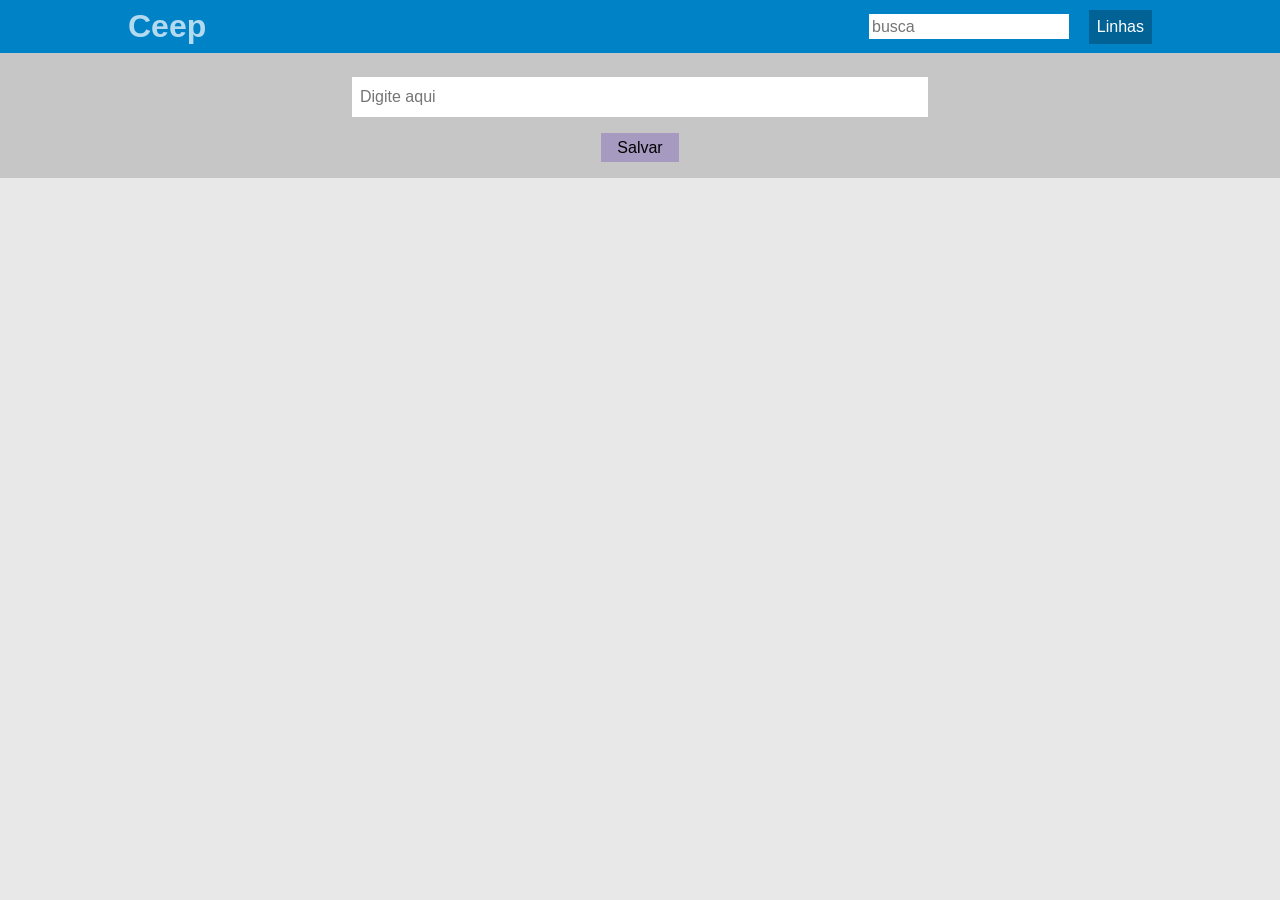
==== index.html @ 25ee8b92 "Adicionando arquivos do projeto" ====
<!DOCTYPE html>
<html lang="pt-br">
<head>
  <meta charset="UTF-8">
  <meta name="viewport" content="width=device-width">
  <link rel="stylesheet" href="css/estilos.css">
  <link rel="stylesheet" href="css/opcoesDaPagina.css">
  <link rel="stylesheet" href="css/opcoesDoCartao.css">
  <link rel="stylesheet" href="css/cabecalho.css">
	<link rel="stylesheet" href="css/login.css">
	<link rel="stylesheet" href="css/loginForm.css">
	<link rel="stylesheet" href="css/loginStatus.css">
  <link rel="stylesheet" href="css/cartao.css">
  <link rel="stylesheet" href="css/novoCartao.css">
  <link rel="stylesheet" href="css/mural.css">
  <title>Ceep</title>
</head>
<body>
  <header class="cabecalho container">
    <h1 class="cabecalho-logo">
      Ceep
    </h1>
    <div class="opcoesDaPagina">
		<input type="search" placeholder="busca" id="busca" class="opcoesDaPagina-opcao">
		<button id="mudaLayout" class="opcoesDaPagina-opcao opcoesDaPagina-botao">Linhas</button>
    </div>
  </header>
	<form class="novoCartao container">
		<textarea class="novoCartao-conteudo" name="novoCartao-conteudo" placeholder="Digite aqui"></textarea>
		<input class="novoCartao-salvar" type="submit" value="Salvar">
	</form>
	<section class="container login"></section>
	<section class="container mural"></section>
	<script src="js/lib/jquery.js"></script>
	<script src="js/lib/eventemitter2.js"></script>
	<script src="js/lib/KeyBoardNavigation.js"></script>
	<script src="js/tags/Tags.js"></script>
	<script src="js/cabecalho/mudaLayout.js"></script>
	<script src="js/cabecalho/busca.js"></script>
	<script src="js/filtro/Filtro.js"></script>
	<script src="js/tipos/TiposCartao.js"></script>
	<script src="js/cartao/render/Cartao_renderHelpers.js"></script>
	<script src="js/cartao/render/CartaoOpcoes_render.js"></script>
	<script src="js/cartao/render/CartaoConteudo_render.js"></script>
	<script src="js/cartao/render/Cartao_render.js"></script>
	<script src="js/cartao/Cartao.js"></script>
	<script src="js/mural/render/Mural_render.js"></script>
	<script src="js/mural/Mural.js"></script>
	<script src="js/cabecalho/novoCartao.js"></script>
</body>
</html>
---- css/estilos.css ----
* {
  margin: 0;
  padding: 0;
}


body {
  background: #E8E8E8;
}

.container {
	padding: 0 10%;
}

:focus {
  outline-color: #3b99fc;
  outline-style: solid;
  outline-width: 3px;
}

#mudaLayout {
  display: none;
}

@media (min-width: 610px){

	#mudaLayout{
		display: inline-block;
	}

}
---- css/opcoesDaPagina.css ----
.opcoesDaPagina {
	display: inline-block;
	vertical-align: middle;
	font-size: 1rem;
	flex: 1;
	text-align: right;
}

.opcoesDaPagina-opcao {
	font-size: 1em;
	vertical-align: middle;
	font-family: "Lucida Grande", "Helvetica", "Arial", sans-serif;
}

.opcoesDaPagina-opcao + .opcoesDaPagina-opcao {
	margin-left: 1em;
}

.opcoesDaPagina-botao {
	padding: .5em;
	max-width: 4.5em;
	border: none;
	background: rgba(0,0,0,.25);
	color: white;
}

.opcoesDaPagina-opcao#busca {
	border: none;
	padding: .2em;
	width: 100%;
	max-width: 200px;
}
---- css/opcoesDoCartao.css ----
.opcoesDoCartao {
	font-size: 1rem;
	position: absolute;
	top: 0;
	left: 0;
	transform: translate(-1em, -50%);
	white-space: nowrap;
}

.opcoesDoCartao-opcao {
	display: inline-block;
	vertical-align: middle;
	font-size: 1em;
	height: 2em;
	width: 2em;
	text-indent: -99999px;
	overflow: hidden;
	text-align: center;
	box-sizing: border-box;
	border-radius: 50%;
	border: 2px solid;
	border-color: #AEAEAE;
	background-color: #EEEEEE;
	background-size: 1em 1em;
	background-position: center center;
	background-repeat: no-repeat;
}

.opcoesDoCartao-opcao:first-child {
	margin-right: .5em;
}

.opcoesDoCartao-fecha {
	background-image: url("../img/close.svg");
}

.opcoesDoCartao-remove {
	background-image: url("../img/bin2.svg");
}

.opcoesDoCartao-edita {
	background-image: url("../img/edit.svg");
}

.opcoesDoCartao-radioTipo{
	display: none;
}

.opcoesDoCartao-tipo {
	background: currentcolor;
	border-color: rgba(0,0,0,.5);
	box-sizing: border-box;
}

.opcoesDoCartao-radioTipo:checked + .opcoesDoCartao-tipo {
	background: currentcolor;
	border: 5px solid rgba(0,0,0,.5);
}
---- css/cabecalho.css ----
.cabecalho {
	background-color: #0082C7;
	font-size: 1rem;
	padding-top: .5em;
	padding-bottom: .5em;
	text-align: center;
	display: flex;
	flex-wrap: wrap;
	justify-content: space-between;
	align-items: center;
	align-content: center;
}

.cabecalho-logo {
	font-size: 2em;
	margin-bottom: .3em;
	font-family: "Verdana", "Helvetica", sans-serif;
	color: rgba(255,255,255,.7);
	display: inline-block;
	vertical-align: middle;
	margin-right: 1em;
	margin-bottom: 0;
}
---- css/login.css ----
.login {
    text-align: center;
}
---- css/loginForm.css ----
.loginForm {
    display: inline-block;
    text-align: left;
    font-family: "Lucida Grande", "Helvetica", "Arial", sans-serif;
}

.loginForm-input {
    border: none;
	padding: .5em;
}

.loginForm-label {
    text-align: left;
    display: block;
    margin-bottom: .4em;
}

.loginForm-label,
.loginForm-input,
.loginForm-submit{
    font-size: 1em;
    vertical-align: middle;
}

.loginForm-submit {
    padding: .5em;
	max-width: 4.5em;
	border: none;
	background: #f05450;
	color: white;
    margin-left: .5em;
}
---- css/loginStatus.css ----
.loginStatus {
    display: inline-block;
    text-align: left;
    font-size: 1rem;
    vertical-align: middle;
    font-family: "Lucida Grande", "Helvetica", "Arial", sans-serif;
}

.loginStatus-usuario {
    font-weight: bold;
}

.loginStatus-sair {
    display: inline-block;
    font-size: 1em;
    padding: .2em .5em;
	max-width: 4.5em;
	border: none;
	background: rgba(0,0,0,.25);
	color: white;
    margin-left: .5em;
}
---- css/cartao.css ----
.cartao {
	margin: 32px 16px;
	padding: 16px;
	line-height: 1.5;
	overflow: visible;
	position: relative;
	word-wrap: break-word;
	font-family: "Lucida Grande", "Helvetica", "Arial", sans-serif;
	background: #EBEF40;
	box-shadow: 1px 1px 1px rgba(0,0,0,.1);
	transition: transform .2s ease-in;
}

.cartao--some {
	opacity: 0;
	transition: 0.5s;
}

.cartao.cartao--keyboardNavigationEnabled,
.cartao:focus {
	transform: scale(1.1);
}

.cartao .opcoesDoCartao-opcao {
	opacity: 0;
	transition: opacity .2s ease;
}

.cartao:focus .opcoesDoCartao-opcao,
.cartao--keyboardNavigationEnabled .opcoesDoCartao-opcao{
	opacity: 1;
}

.cartao-conteudo {
	white-space: pre-line;
	max-height: 400px;
	overflow: hidden;
}

.cartao-conteudo img {
	width: 100%;
}

.cartao:focus .cartao-conteudo,
.cartao-conteudo:focus {
	overflow: auto;
}

@media (min-width: 560px){

	.cartao {
		flex-grow: 1;
		display: inline-block;
		text-align: left;
		box-sizing: border-box;
		vertical-align: top;
		max-width: 377px;
	}

	.cartao--textoPequeno {
		font-size: 1em;
		width: 11em;
		flex-basis: 11em;
	}

	.cartao--textoMedio {
		font-size: 1.5em;
		width: 9em;
		flex-basis: 9em;
	}

	.cartao--textoGrande {
		font-size: 2em;
		width: 6em;
		flex-basis: 6em;
	}

}
---- css/novoCartao.css ----
.novoCartao {
	font-size: 1rem;
	margin: 0 auto 2em;
	background: rgba(0,0,0,.15);
	padding-top: 1.5em;
	padding-bottom: 1em;
}

.novoCartao-conteudo {
	font-family: "Lucida Grande", "Helvetica", "Arial", sans-serif;
	font-size: 1em;
	line-height: 1.5;
	display: block;
	margin: 0 auto;
	padding: .5em;
	max-width: 35em;
	height: 1.5em;
	background: #FFF;
	overflow: auto;
	border: none;
	resize: none;
	width: 100%;
	transition: height .1s linear;
}

.novoCartao-conteudo:focus {
	height: 7em
}

.novoCartao-salvar {
	font-size: 1em;
	border: none;
	display: block;
	margin: 1em auto 0;
	padding: .35em 1em;
	background: rgba(70,20,170,.25);
}
---- css/mural.css ----
.mural {
	font-size: 1.2rem;
}

@media (min-width: 560px){
	.mural {
		text-align: center;
		display: flex;
		flex-wrap: wrap;
		align-items: flex-start;
		justify-content: space-around;
	}

	.muralLinha {
		flex-direction: column;
	}

	.muralLinha .cartao {
		flex-basis: auto;
		width: auto;
	}
}

@media (min-width: 900px){
	.mural {
		align-items: center;
		font-size: 1.3rem;
	}
}
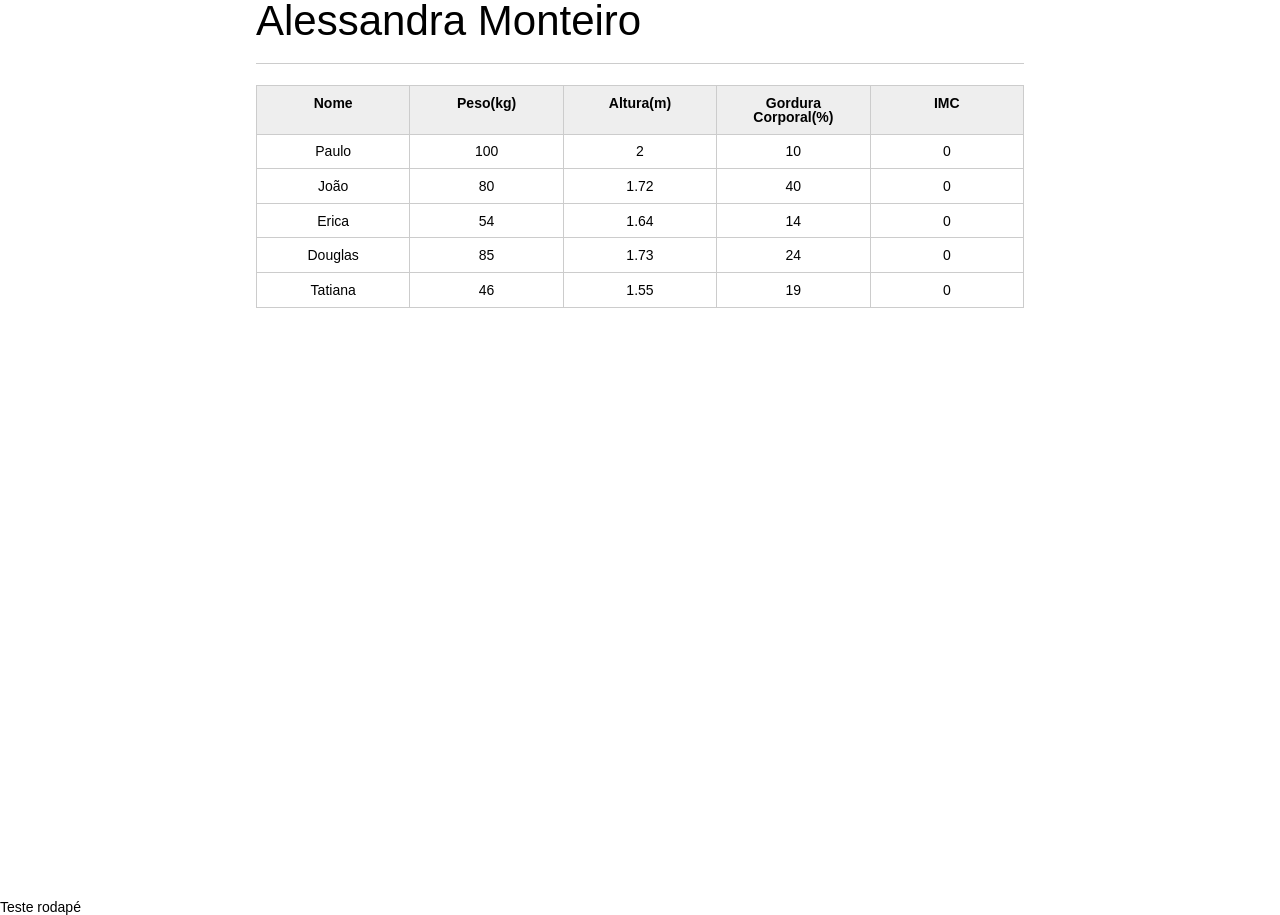
==== commit 3540c243: "Adicionando arquivos" ====
--- a/index.html
+++ b/index.html
@@ -1,51 +1,25 @@
-<!DOCTYPE html>
-<html lang="pt-br">
-<head>
-  <meta charset="UTF-8">
-  <meta name="viewport" content="width=device-width">
-  <link rel="stylesheet" href="css/estilos.css">
-  <link rel="stylesheet" href="css/opcoesDaPagina.css">
-  <link rel="stylesheet" href="css/opcoesDoCartao.css">
-  <link rel="stylesheet" href="css/cabecalho.css">
-	<link rel="stylesheet" href="css/login.css">
-	<link rel="stylesheet" href="css/loginForm.css">
-	<link rel="stylesheet" href="css/loginStatus.css">
-  <link rel="stylesheet" href="css/cartao.css">
-  <link rel="stylesheet" href="css/novoCartao.css">
-  <link rel="stylesheet" href="css/mural.css">
-  <title>Ceep</title>
-</head>
-<body>
-  <header class="cabecalho container">
-    <h1 class="cabecalho-logo">
-      Ceep
-    </h1>
-    <div class="opcoesDaPagina">
-		<input type="search" placeholder="busca" id="busca" class="opcoesDaPagina-opcao">
-		<button id="mudaLayout" class="opcoesDaPagina-opcao opcoesDaPagina-botao">Linhas</button>
-    </div>
-  </header>
-	<form class="novoCartao container">
-		<textarea class="novoCartao-conteudo" name="novoCartao-conteudo" placeholder="Digite aqui"></textarea>
-		<input class="novoCartao-salvar" type="submit" value="Salvar">
-	</form>
-	<section class="container login"></section>
-	<section class="container mural"></section>
-	<script src="js/lib/jquery.js"></script>
-	<script src="js/lib/eventemitter2.js"></script>
-	<script src="js/lib/KeyBoardNavigation.js"></script>
-	<script src="js/tags/Tags.js"></script>
-	<script src="js/cabecalho/mudaLayout.js"></script>
-	<script src="js/cabecalho/busca.js"></script>
-	<script src="js/filtro/Filtro.js"></script>
-	<script src="js/tipos/TiposCartao.js"></script>
-	<script src="js/cartao/render/Cartao_renderHelpers.js"></script>
-	<script src="js/cartao/render/CartaoOpcoes_render.js"></script>
-	<script src="js/cartao/render/CartaoConteudo_render.js"></script>
-	<script src="js/cartao/render/Cartao_render.js"></script>
-	<script src="js/cartao/Cartao.js"></script>
-	<script src="js/mural/render/Mural_render.js"></script>
-	<script src="js/mural/Mural.js"></script>
-	<script src="js/cabecalho/novoCartao.js"></script>
-</body>
-</html>
+<html> 
+  <head> 
+
+    <script src="https://code.jquery.com/jquery-3.6.0.js"></script> 
+
+	<!-- SCRIPT COMPONENTE -->
+	<script src="js/components.js"></script>
+
+	<!-- HEAD -->
+	<component id="includedContent"></component>
+
+  </head> 
+
+  <body> 
+
+	<main>
+		<component id="aula"></component>
+		
+		<component id="footer"></component >
+	</main>
+	
+		
+
+  </body> 
+</html>
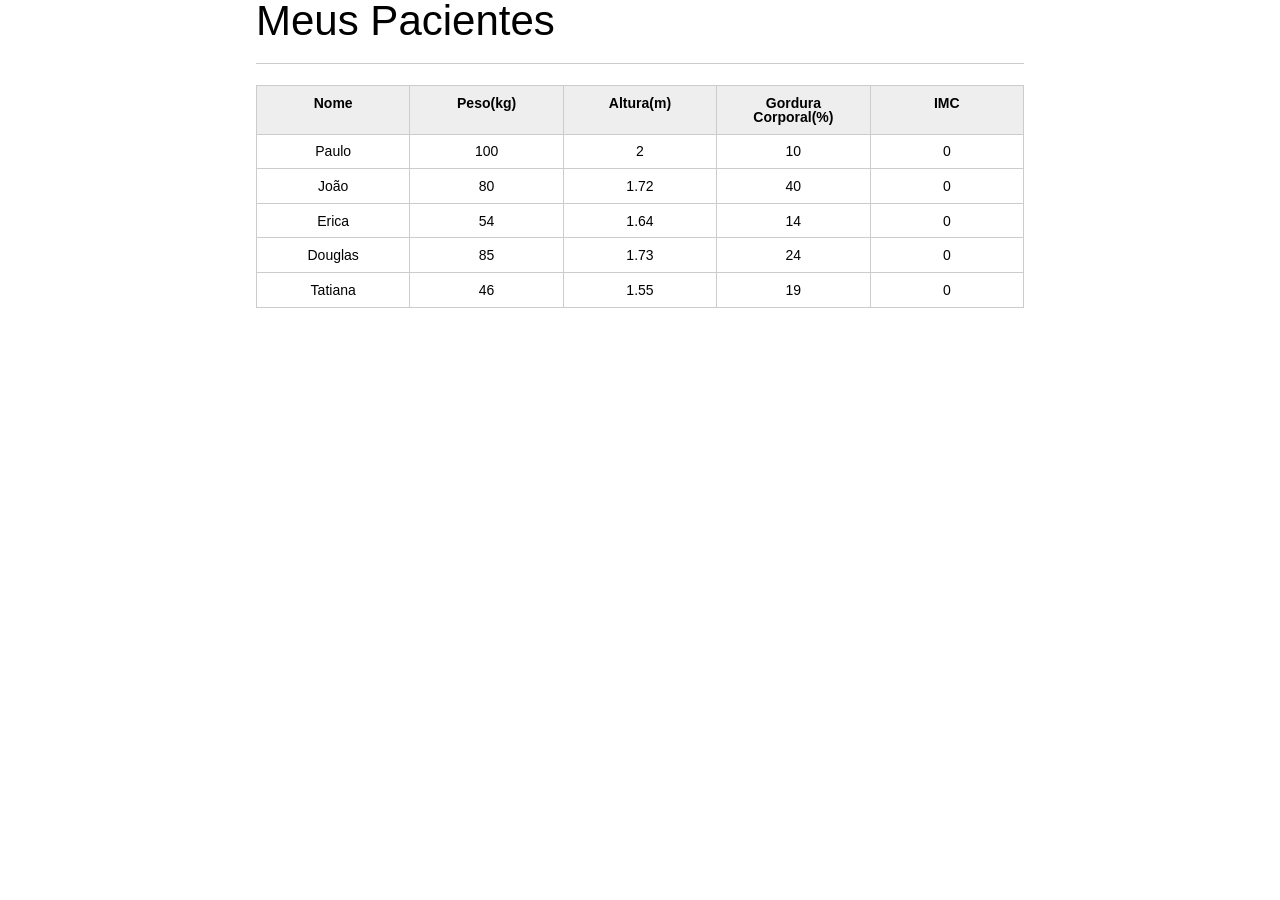
==== commit c47ab262: "Eliminação do MVC" ====
--- a/index.html
+++ b/index.html
@@ -1,25 +1,78 @@
 <html> 
-  <head> 
+	<head> 
+		<meta charset="UTF-8">
+		<title>Aula JS</title>
+		<link rel="icon" href="favicon.ico" type="image/x-icon">
+		<link rel="stylesheet" type="text/css" href="css/reset.css">
+		<link rel="stylesheet" type="text/css" href="css/index.css">
 
-    <script src="https://code.jquery.com/jquery-3.6.0.js"></script> 
+		<script src="https://code.jquery.com/jquery-3.6.0.js"></script> 
 
-	<!-- SCRIPT COMPONENTE -->
-	<script src="js/components.js"></script>
-
-	<!-- HEAD -->
-	<component id="includedContent"></component>
-
-  </head> 
+		<!-- SCRIPT COMPONENTE -->
+		<script src="js/components.js"></script>
+	</head> 
 
   <body> 
 
 	<main>
-		<component id="aula"></component>
-		
-		<component id="footer"></component >
+		<section class="container">
+			<h2 class="titulo-menu">Clientes </h2>
+			<table>
+				<thead>
+					<tr>
+						<th>Nome</th>
+						<th>Peso(kg)</th>
+						<th>Altura(m)</th>
+						<th>Gordura Corporal(%)</th>
+						<th>IMC</th>
+					</tr>
+				</thead>
+				<tbody id="tabela-pacientes">
+					<tr class="paciente" id="primeiro-paciente">
+						<td class="info-nome">Paulo</td>
+						<td class="info-peso">100</td>
+						<td class="info-altura">2</td>
+						<td class="info-gordura">10</td>
+						<td class="info-imc">0</td>
+					</tr>
+	
+					<tr class="paciente" >
+						<td class="info-nome">João</td>
+						<td class="info-peso">80</td>
+						<td class="info-altura">1.72</td>
+						<td class="info-gordura">40</td>
+						<td class="info-imc">0</td>
+					</tr>
+	
+					<tr class="paciente" >
+						<td class="info-nome">Erica</td>
+						<td class="info-peso">54</td>
+						<td class="info-altura">1.64</td>
+						<td class="info-gordura">14</td>
+						<td class="info-imc">0</td>
+					</tr>
+	
+					<tr class="paciente">
+						<td class="info-nome">Douglas</td>
+						<td class="info-peso">85</td>
+						<td class="info-altura">1.73</td>
+						<td class="info-gordura">24</td>
+						<td class="info-imc">0</td>
+					</tr>
+					<tr class="paciente" >
+						<td class="info-nome">Tatiana</td>
+						<td class="info-peso">46</td>
+						<td class="info-altura">1.55</td>
+						<td class="info-gordura">19</td>
+						<td class="info-imc">0</td>
+					</tr>
+				</tbody>
+			</table>
+	
+		</section>
 	</main>
-	
-		
+
+	<script src="js/script.js"></script>
 
   </body> 
 </html>
--- a/css/index.css
+++ b/css/index.css
@@ -0,0 +1,134 @@
+*{
+	box-sizing: border-box;
+ }
+
+body{
+	font-family: "Helvetica Neue", "Helvetica", Helvetica, Arial, sans-serif;
+	font-size: 14px;
+}
+
+header{
+	background-color: #333;
+	height: 3em;
+	color: #FFF;
+	margin-bottom: 1em;
+}
+
+header h1{
+	font-size: 2em;
+	display:inline-block;
+	vertical-align:	middle;
+}
+header h2{
+	font-size: 2em;
+	display:inline-block;
+	vertical-align:	middle;
+}
+
+header .container:before{
+	content: '';
+	display:inline-block;
+	height: 100%;
+	vertical-align:	middle;
+}
+
+.container{
+	width: 60%;
+	height: 100%;
+	margin: 0 auto;
+}
+
+section{
+	margin: 2em 0;
+	overflow: hidden;
+}
+
+section h2{
+	font-size: 3em;
+	display: block;
+	padding-bottom: .5em;
+	border-bottom: 1px solid #ccc;
+	margin-bottom: .5em;
+}
+
+table{
+	width: 100%;
+	margin-bottom : .5em;
+    table-layout: fixed;
+
+}
+
+td, th {
+	padding: .7em;
+	margin: 0;
+	border: 1px solid #ccc;
+	text-align: center;
+}
+
+th{
+	font-weight: bold;
+	background-color: #EEE;
+}
+
+label{
+	color: #555;
+	display: block;
+	margin-bottom: .2em;
+}
+
+.campo{
+	margin: 0;
+	padding-bottom: 1em;
+	width: 100%;
+	border: 1px solid #ccc;
+	padding: .7em;
+	width: 100%;
+}
+
+.campo-medio{
+	display: inline-block;
+	padding-right: .5em;
+}
+
+.grupo{
+	width: 32%;
+	display: inline-block;
+	padding: 10px 0px;
+}
+
+button{
+	padding: .5em 2em;
+	border: 0;
+	border-bottom: 3px solid;
+	font-size: 1.2em;
+	cursor: pointer;
+	margin: 0;
+	margin-top: -3px;
+	color: #fff;
+	background-color:#0c8cd3;
+	border-color: #04324c;
+	width: 20%;
+    display: block;
+    clear: both;
+    margin: 10px 0px;
+
+}
+
+button:active{
+	margin-top:0px;
+	border: 0;
+}
+
+button[disabled=disabled], button:disabled {
+    background-color: gray;
+	border-color: darkgray;
+
+}
+
+.adicionar-paciente{
+    margin-top: 30px;
+}
+
+.campo-invalido{
+	border: 1px solid red;
+}
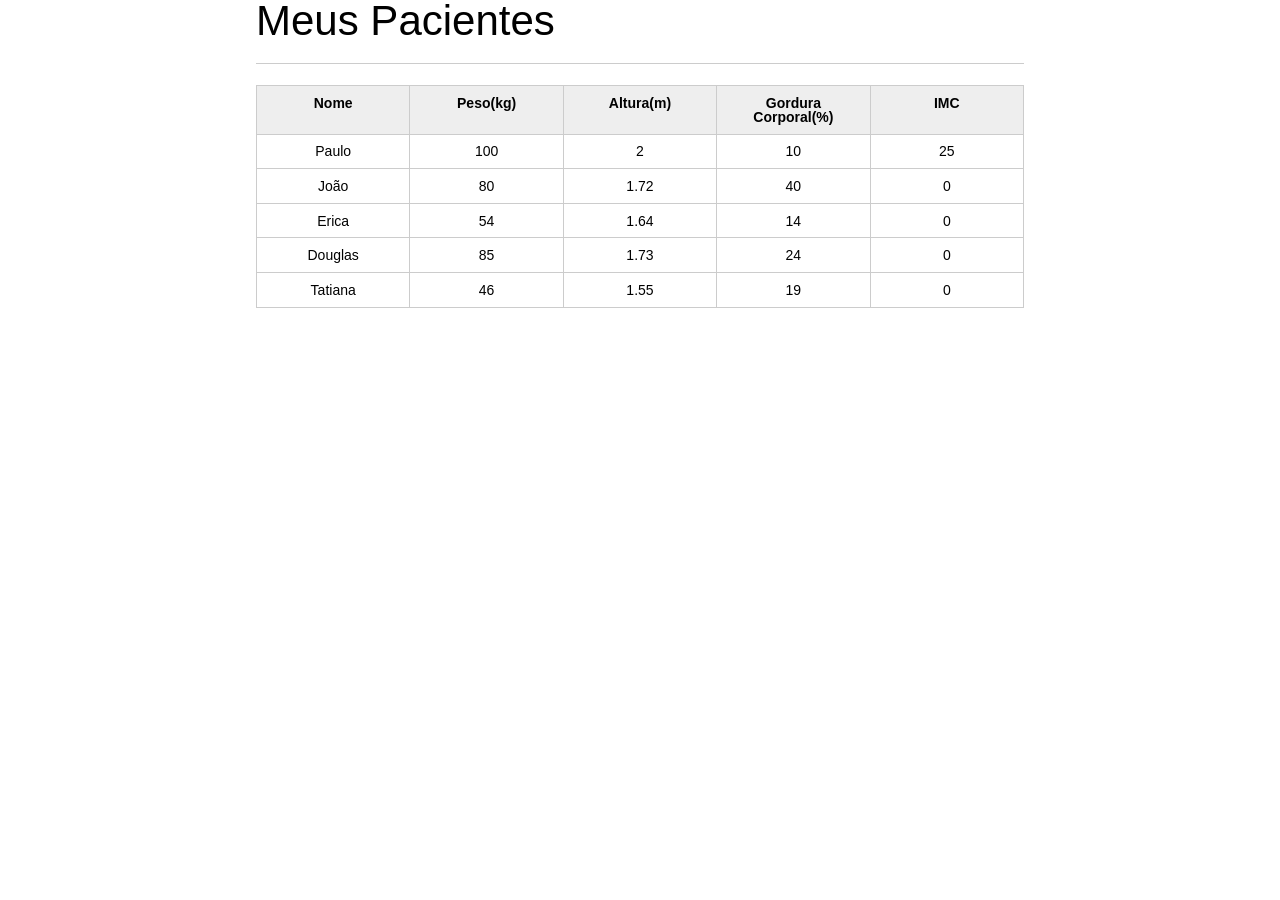
==== commit 0532eb5a: "Cálculo do IMC para 1 paciente" ====
--- a/index.html
+++ b/index.html
@@ -2,14 +2,11 @@
 	<head> 
 		<meta charset="UTF-8">
 		<title>Aula JS</title>
-		<link rel="icon" href="favicon.ico" type="image/x-icon">
 		<link rel="stylesheet" type="text/css" href="css/reset.css">
 		<link rel="stylesheet" type="text/css" href="css/index.css">
 
 		<script src="https://code.jquery.com/jquery-3.6.0.js"></script> 
 
-		<!-- SCRIPT COMPONENTE -->
-		<script src="js/components.js"></script>
 	</head> 
 
   <body> 
